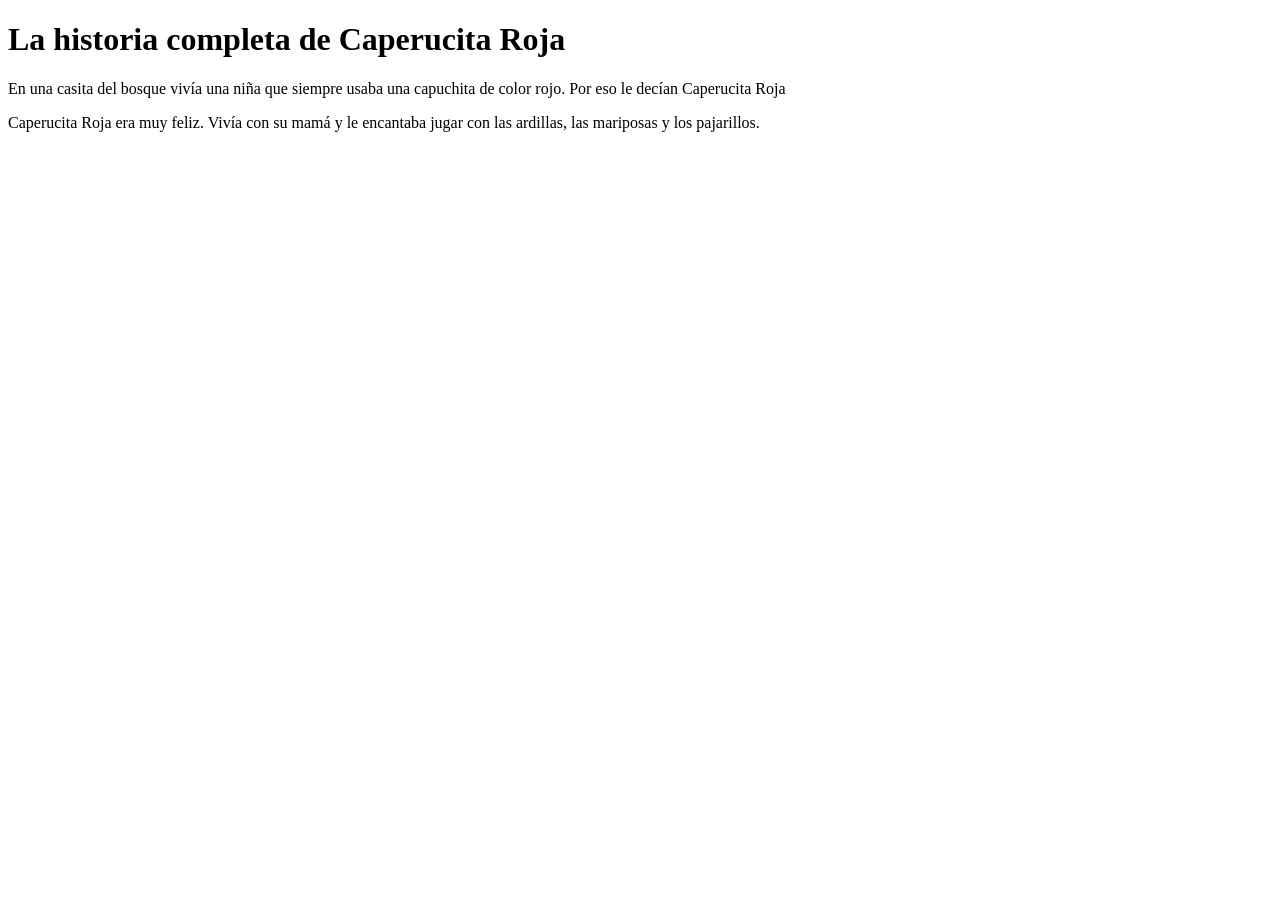
==== red-riding-hood-web/index.html @ fab051c4 "Create index.html Added basic HTML5 structure for website" ====
<!doctype html>

<html>
  <head>
    <title>Little Red Riding Hood</title>
  </head>
  <body>
    <header>
      <h1>La historia completa de Caperucita Roja</h1>
    </header>
    <main>
      <p>En una casita del bosque vivía una niña que siempre usaba una capuchita de color rojo. Por eso le decían Caperucita Roja</p>
      <div>

      </div>
      <p>Caperucita Roja era muy feliz. Vivía con su mamá y le encantaba jugar con las ardillas, las mariposas y los pajarillos.</p>
    </main>
  </body>
</html>
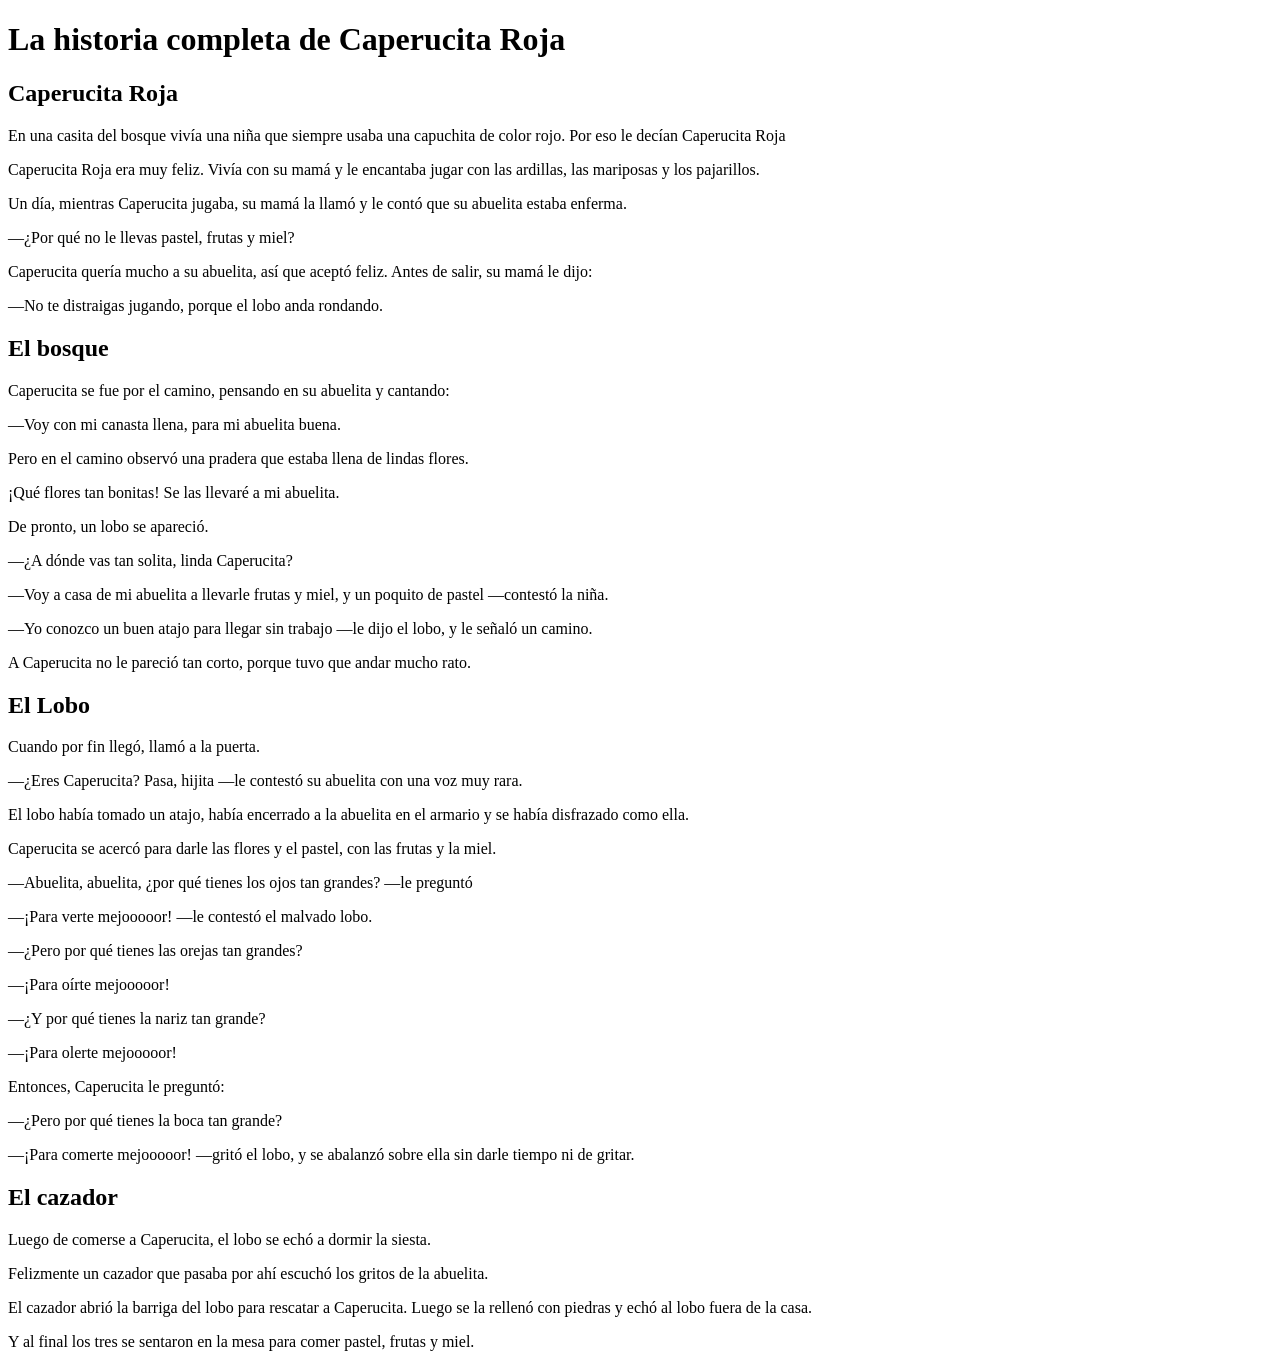
==== commit 65d7435d: "Finished tale in index.html" ====
--- a/red-riding-hood-web/index.html
+++ b/red-riding-hood-web/index.html
@@ -9,11 +9,89 @@
       <h1>La historia completa de Caperucita Roja</h1>
     </header>
     <main>
-      <p>En una casita del bosque vivía una niña que siempre usaba una capuchita de color rojo. Por eso le decían Caperucita Roja</p>
-      <div>
-
-      </div>
-      <p>Caperucita Roja era muy feliz. Vivía con su mamá y le encantaba jugar con las ardillas, las mariposas y los pajarillos.</p>
+      <h2>Caperucita Roja</h2>
+      <p>
+        En una casita del bosque vivía una niña que siempre usaba una capuchita
+        de color rojo. Por eso le decían Caperucita Roja
+      </p>
+      <p>
+        Caperucita Roja era muy feliz. Vivía con su mamá y le encantaba jugar
+        con las ardillas, las mariposas y los pajarillos.
+      </p>
+      <p>
+        Un día, mientras Caperucita jugaba, su mamá la llamó y le contó que su
+        abuelita estaba enferma.
+      </p>
+      <p>—¿Por qué no le llevas pastel, frutas y miel?</p>
+      <p>
+        Caperucita quería mucho a su abuelita, así que aceptó feliz. Antes de
+        salir, su mamá le dijo:
+      </p>
+      <p>—No te distraigas jugando, porque el lobo anda rondando.</p>
+      <h2>El bosque</h2>
+      <p>
+        Caperucita se fue por el camino, pensando en su abuelita y cantando:
+      </p>
+      <p>—Voy con mi canasta llena, para mi abuelita buena.</p>
+      <p>
+        Pero en el camino observó una pradera que estaba llena de lindas flores.
+      </p>
+      <p>¡Qué flores tan bonitas! Se las llevaré a mi abuelita.</p>
+      <p>De pronto, un lobo se apareció.</p>
+      <p>—¿A dónde vas tan solita, linda Caperucita?</p>
+      <p>
+        —Voy a casa de mi abuelita a llevarle frutas y miel, y un poquito de
+        pastel —contestó la niña.
+      </p>
+      <p>
+        —Yo conozco un buen atajo para llegar sin trabajo —le dijo el lobo, y le
+        señaló un camino.
+      </p>
+      <p>
+        A Caperucita no le pareció tan corto, porque tuvo que andar mucho rato.
+      </p>
+      <h2>El Lobo</h2>
+      <p>Cuando por fin llegó, llamó a la puerta.</p>
+      <p>
+        —¿Eres Caperucita? Pasa, hijita —le contestó su abuelita con una voz muy
+        rara.
+      </p>
+      <p>
+        El lobo había tomado un atajo, había encerrado a la abuelita en el
+        armario y se había disfrazado como ella.
+      </p>
+      <p>
+        Caperucita se acercó para darle las flores y el pastel, con las frutas y
+        la miel.
+      </p>
+      <p>
+        —Abuelita, abuelita, ¿por qué tienes los ojos tan grandes? —le preguntó
+      </p>
+      <p>—¡Para verte mejooooor! —le contestó el malvado lobo.</p>
+      <p>—¿Pero por qué tienes las orejas tan grandes?</p>
+      <p>—¡Para oírte mejooooor!</p>
+      <p>—¿Y por qué tienes la nariz tan grande?</p>
+      <p>—¡Para olerte mejooooor!</p>
+      <p>Entonces, Caperucita le preguntó:</p>
+      <p>—¿Pero por qué tienes la boca tan grande?</p>
+      <p>
+        —¡Para comerte mejooooor! —gritó el lobo, y se abalanzó sobre ella sin
+        darle tiempo ni de gritar.
+      </p>
+      <h2>El cazador</h2>
+      <p>Luego de comerse a Caperucita, el lobo se echó a dormir la siesta.</p>
+      <p>
+        Felizmente un cazador que pasaba por ahí escuchó los gritos de la
+        abuelita.
+      </p>
+      <p>
+        El cazador abrió la barriga del lobo para rescatar a Caperucita. Luego
+        se la rellenó con piedras y echó al lobo fuera de la casa.
+      </p>
+      <p>
+        Y al final los tres se sentaron en la mesa para comer pastel, frutas y
+        miel.
+      </p>
     </main>
   </body>
 </html>
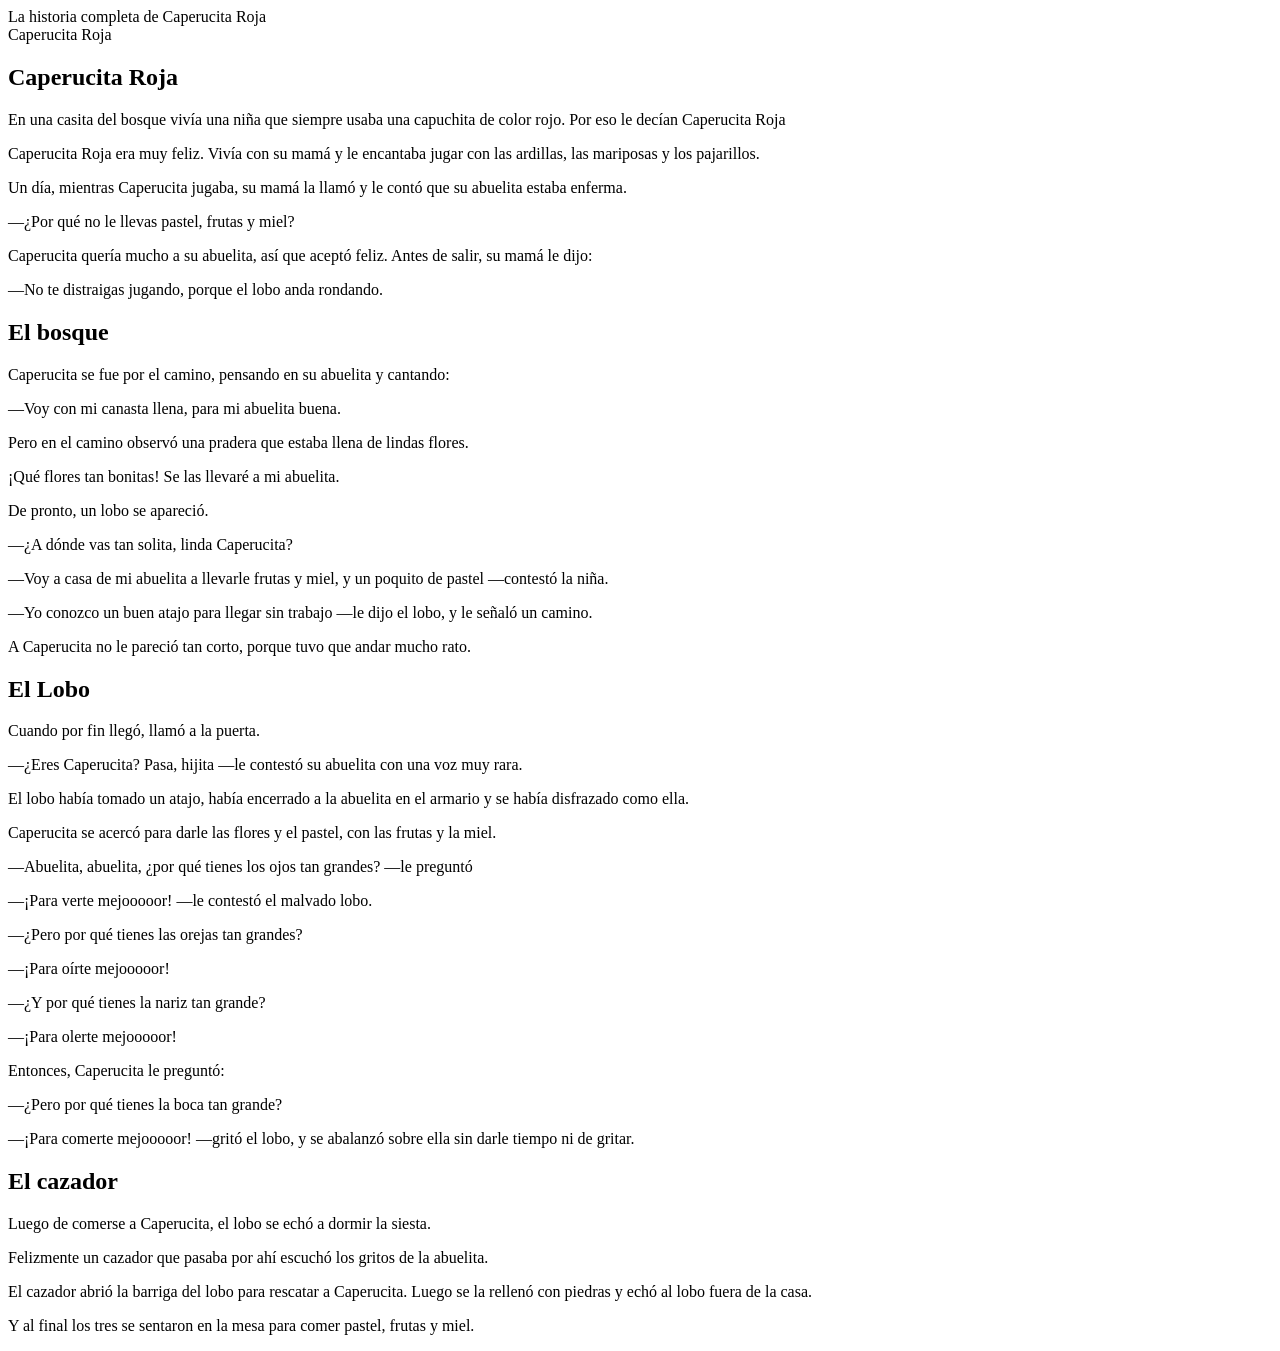
==== commit f64d5257: "feat Updated HTML HTML for the website updated for Little Red Riding Hood excersise" ====
--- a/red-riding-hood-web/index.html
+++ b/red-riding-hood-web/index.html
@@ -6,8 +6,16 @@
   </head>
   <body>
     <header>
-      <h1>La historia completa de Caperucita Roja</h1>
-    </header>
+    <link rel="stylesheet" href="style.css">
+    <div class="flex-container">
+    <div class="container">
+      <span>La historia completa de Caperucita Roja</span>
+    </div>
+    <div class="container2">
+      <span>Caperucita Roja</span>
+    </div>
+    </div>
+  </header>
     <main>
       <h2>Caperucita Roja</h2>
       <p>
